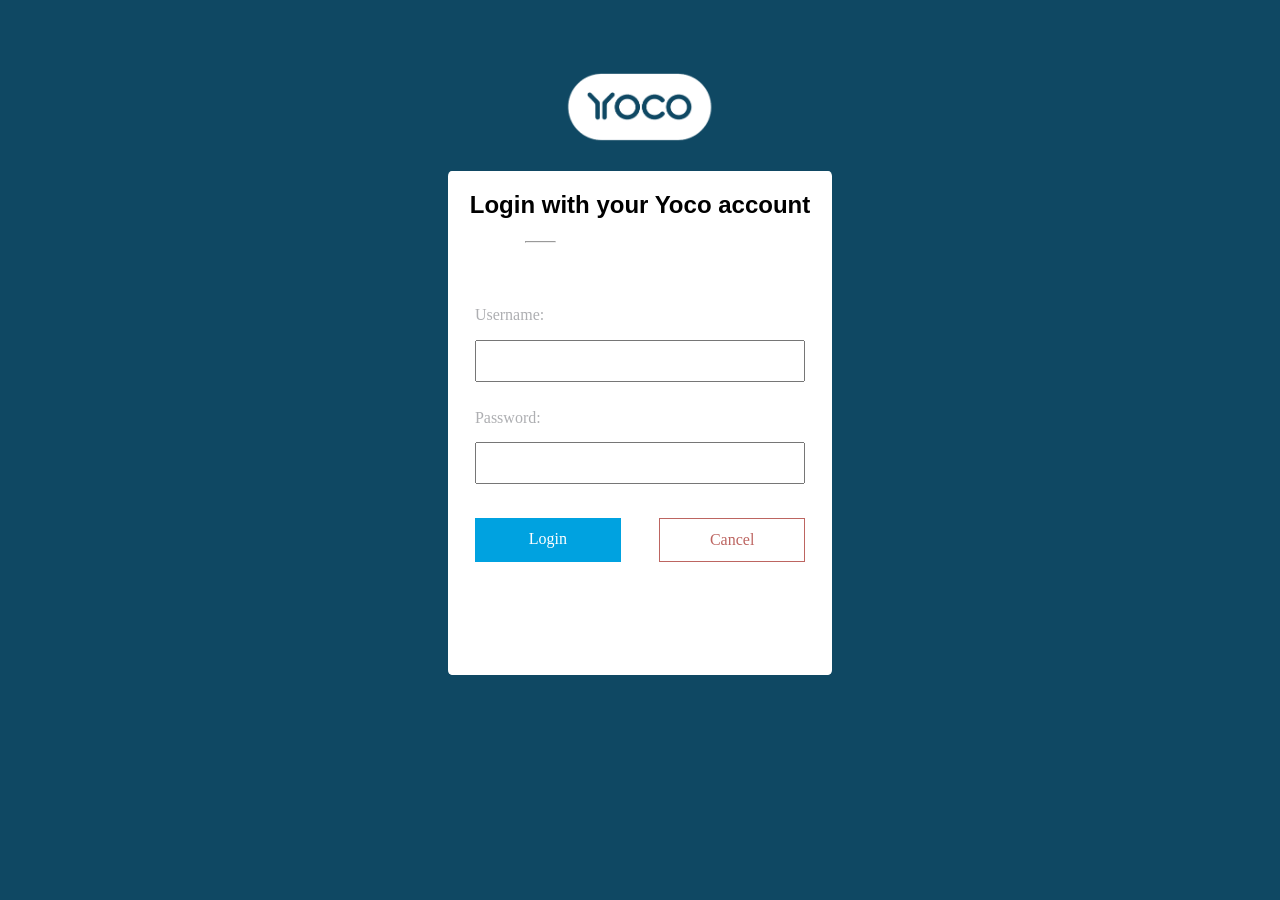
==== templates/login.html @ 19b08569 "Add files via upload" ====
<!DOCTYPE html>
<html lang="en">
  <head>
    <meta charset="UTF-8" />
    <meta name="viewport" content="width=device-width, initial-scale=1.0" />
    <link rel="stylesheet" href="./login.css" />
    <title>Login Page</title>
  </head>
  <body>
    <div class="container">
      <div class="image">
        <img src="./images/yoco.png" alt="" />
      </div>
      <div class="info">
        <div class="login_container">
          <div class="header">
            <h1>Login with your Yoco account</h1>
            <hr />
          </div>
          <div class="login_form">
            <form action="/form_login" method="post">
              <!-- Username -->
              <div class="login_info1">
                <label for="username" class="login_label"> Username: </label>
                <div class="login_input">
                  <input type="text" name="username" id="username" required />
                </div>
              </div>
              <!-- Password -->
              <div class="login_info2">
                <label for="password" class="login_label"> Password: </label>
                <div class="login_input">
                  <input type="text" name="password" id="password" required />
                </div>
              </div>
              <div id="button">
                <a class="login_button" href="#">Login</a>
                <a class="cancel_button" href="#">Cancel</a>
              </div>
            </form>
          </div>
        </div>
      </div>
    </div>
  </body>
</html>
---- templates/login.css ----
* {
  margin: 0;
  padding: 0;
  box-sizing: border-box;
}

body {
  background-color: #0f4863;
}

.container {
  display: flex;
  justify-content: center;
  align-content: center;
  flex-direction: column;
}

.image {
  display: flex;
  justify-content: center;
  align-content: center;
}

img {
  width: 150px;
  height: 70px;
  position: absolute;
  top: 8%;
}

.info {
  position: absolute;
  top: 19%;
  left: 35%;
}

.login_container {
  background-color: #ffffff;
  width: 30vw;
  height: 56vh;
  display: flex;
  flex-direction: column;
  border-radius: 1%;
}

.header {
  position: relative;
  top: 4%;
}

h1 {
  font-family: Arial, sans-serif;
  font-size: 24px;
  display: flex;
  justify-content: center;
  margin-bottom: 3%;
}

hr {
  width: 8%;
  position: absolute;
  left: 20%;
  color: #00a2e0;
  top: 125%;
}

.login_form {
  position: relative;
  top: 19%;
}

.login_info1 {
  display: flex;
  flex-direction: column;
}

.login_info2 {
  display: flex;
  flex-direction: column;
  margin-top: 7%;
}

#username {
  width: 86%;
  padding-top: 3%;
  padding-bottom: 3%;
}

#password {
  width: 86%;
  padding-top: 3%;
  padding-bottom: 3%;
}

#button {
  position: relative;
  left: 7%;
  margin-top: 9%;
  display: flex;
  flex-direction: row;
  margin-bottom: 5%;
}

.login_label {
  color: #aeafb2;
  position: relative;
  left: 7%;
  margin-bottom: 4%;
}

.login_input {
  display: flex;
  justify-content: center;
  align-items: center;
}

.login_button {
  text-decoration: none;
  color: #ffffff;
  background-color: #00a2e0;
  width: 38%;
  padding-top: 3%;
  padding-bottom: 3%;
  text-align: center;
}

.cancel_button {
  text-decoration: none;
  color: #bd6561;
  background-color: #ffffff;
  width: 38%;
  padding-top: 3%;
  padding-bottom: 3%;
  border: solid 1px #bd6561;
  margin-left: 10%;
  text-align: center;
}
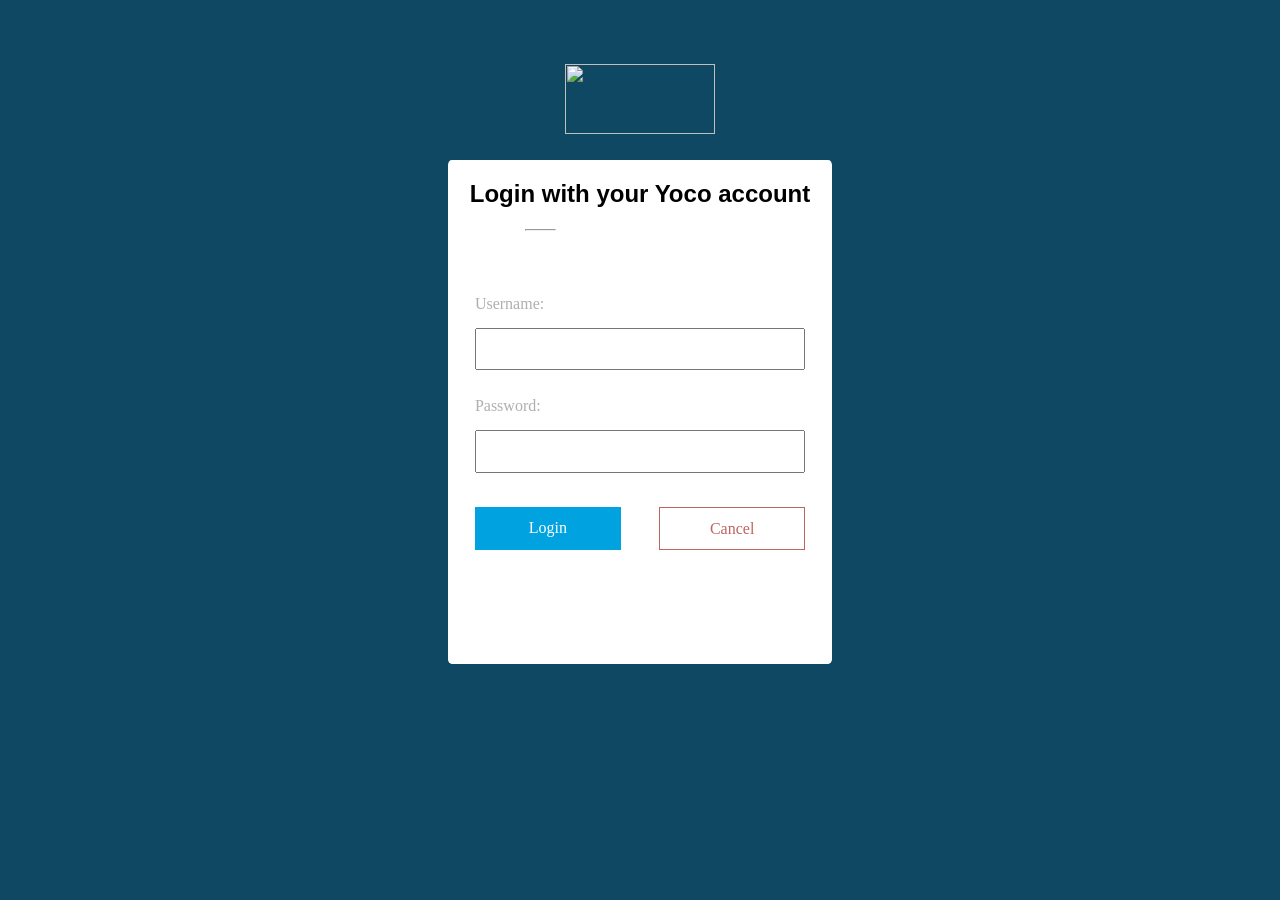
==== commit fcffc05c: "Add files via upload" ====
--- a/templates/login.html
+++ b/templates/login.html
@@ -5,6 +5,7 @@
     <meta name="viewport" content="width=device-width, initial-scale=1.0" />
     <link rel="stylesheet" href="./login.css" />
     <title>Login Page</title>
+    <link rel="icon" href="./images/image4.png" type="image/svg+xml" />
   </head>
   <body>
     <div class="container">
--- a/templates/login.css
+++ b/templates/login.css
@@ -24,14 +24,14 @@
 img {
   width: 150px;
   height: 70px;
-  position: absolute;
-  top: 8%;
+  margin-top: 5%;
+  margin-bottom: 2%;
 }
 
 .info {
-  position: absolute;
-  top: 19%;
-  left: 35%;
+  display: flex;
+  justify-content: center;
+  align-items: center;
 }
 
 .login_container {
